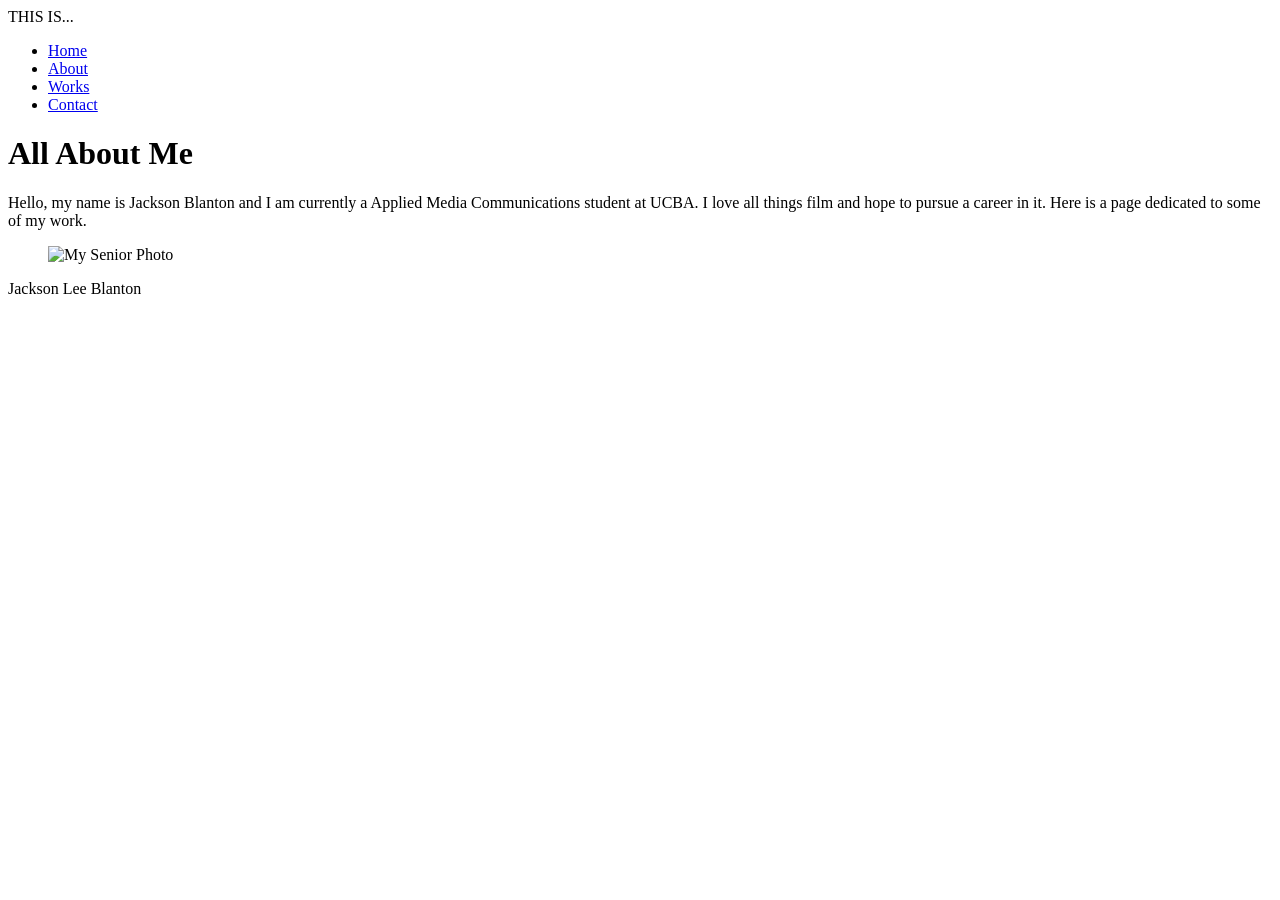
==== about.html @ b3ba1728 "update" ====
<!DOCTYPE html>
<html lang="en">
<head>
  <meta charset="UTF-8">
  <meta name="viewport" content="width=device-width, initial-scale=1.0">
  <title>About Jackson</title>
</head>
<header>THIS IS...</header>
<nav>
  <ul>
    <li><a href="index.html">Home</a></li>
    <li><a href="about.html">About</a></li>
    <li><a href="work.html">Works</a></li>
    <li><a href="contact.html">Contact</a></li>
  </ul>
  </nav>
  <h1>All About Me</h1>
<body>
  <p>Hello, my name is Jackson Blanton and I am currently a Applied Media Communications student at UCBA. I love all things film and hope to pursue a career in it. Here is a page dedicated to some of my work.</p>
  <figure>
    <img src="images/20250321_104157220_iOS.jpg" alt="My Senior Photo">
  </figure>
  <footer>Jackson Lee Blanton</footer>
</body>
</html>
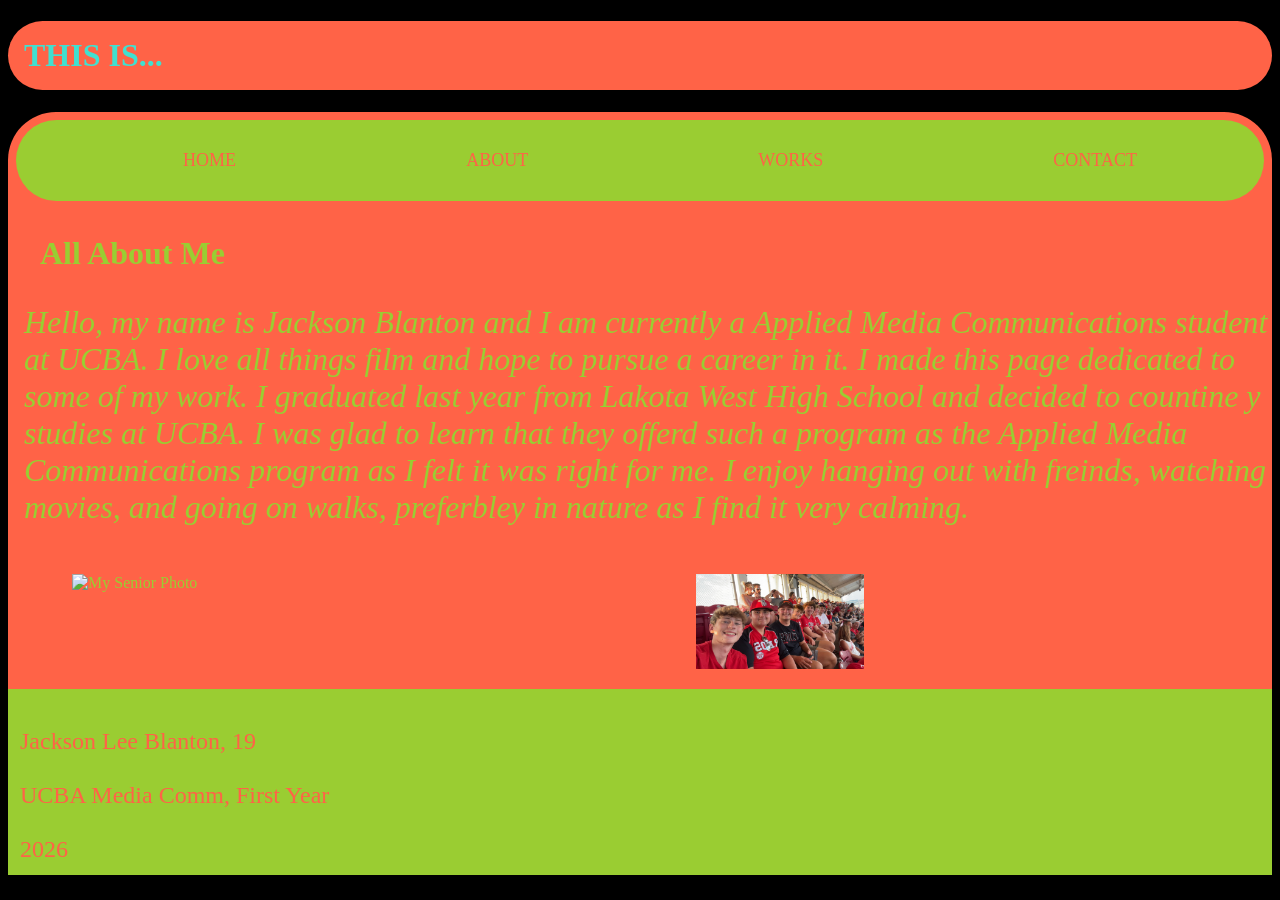
==== commit c008196a: "finished project" ====
--- a/about.html
+++ b/about.html
@@ -4,8 +4,13 @@
   <meta charset="UTF-8">
   <meta name="viewport" content="width=device-width, initial-scale=1.0">
   <title>About Jackson</title>
+  <link rel="stylesheet" href="reset.css">
+  <link rel="stylesheet" href="blanton.css">
 </head>
-<header>THIS IS...</header>
+<h1>THIS IS...</h1>
+<body>
+  <div class="wrapper">
+<header>
 <nav>
   <ul>
     <li><a href="index.html">Home</a></li>
@@ -14,12 +19,26 @@
     <li><a href="contact.html">Contact</a></li>
   </ul>
   </nav>
-  <h1>All About Me</h1>
-<body>
-  <p>Hello, my name is Jackson Blanton and I am currently a Applied Media Communications student at UCBA. I love all things film and hope to pursue a career in it. Here is a page dedicated to some of my work.</p>
-  <figure>
+  </header>
+  <main>
+  <h2>All About Me</h2>
+<section class="para">
+  <p>Hello, my name is Jackson Blanton and I am currently a Applied Media Communications student at UCBA. I love all things film and hope to pursue a career in it. I made this page dedicated to some of my work. I graduated last year from Lakota West High School and decided to countine y studies at UCBA. I was glad to learn that they offerd such a program as the Applied Media Communications program as I felt it was right for me. I enjoy hanging out with freinds, watching movies, and going on walks, preferbley in nature as I find it very calming.</p>
+  </section>
+  <section class="about-photos">
+  <section class="senior">
     <img src="images/20250321_104157220_iOS.jpg" alt="My Senior Photo">
-  </figure>
-  <footer>Jackson Lee Blanton</footer>
+  </section>
+<section class="reds">
+    <img src="images/20250812_000150954_iOS 1.jpg" alt="Me and Freinds at a Reds Game">
+</section>
+</section>
+</main>
+  <footer>
+    <br>Jackson Lee Blanton, 19</br>
+    <br>UCBA Media Comm, First Year</br>
+    <br>2026</br>
+  </footer>
+</div>
 </body>
 </html>
--- a/blanton.css
+++ b/blanton.css
@@ -0,0 +1,123 @@
+h1 {
+color: turquoise;
+background-color: tomato;
+padding: 0.5em;
+border-radius: 10em;
+}
+img {
+  max-width: 60%;
+  height: auto;
+}
+body {
+  background-color: black;
+}
+.wrapper {
+  background-color: tomato;
+  color: yellowgreen;
+  border-radius: 3em;
+}
+footer {
+  color: tomato;
+  font-size: x-large;
+  padding: 0.5em;
+  background-color: yellowgreen;
+}
+nav {
+  font-size: x-large;
+  background-color: yellowgreen;
+  padding: 1em;
+border-radius: 10em;
+font-size: 75%;
+}
+header {
+  color: turquoise;
+color: brown;
+padding-left: 0.5em;
+padding-bottom: 0.5em;
+padding-right: 0.5em;
+padding-top: 0.5em;
+}
+h2 {
+  font-size: xx-large;
+  padding-left: 1em;
+}
+nav ul {
+  list-style-type: none;
+display: flex;
+align-items: center;
+justify-content: space-around;
+font-size: large;
+}
+nav a {
+padding: .5em 3em;
+text-transform: uppercase;
+text-decoration: none;
+color: tomato;
+}
+.me-grid {
+display: grid;
+  grid-template-columns: 3fr 3fr;
+  grid-gap: 2em;
+  padding-left: 9em;
+}
+.me-grid img {
+border-radius: 10px;
+}
+.windsor {
+display: flex;
+align-items: right;
+justify-content: space-around;
+}
+p {
+  font-size: xx-large;
+  font-style: oblique;
+}
+.about-photos {
+  display: grid;
+  grid-template-columns: 3fr 3fr;
+  grid-gap: 2em;
+  padding-left: 3em;
+}
+.about-photos img {
+  max-width: 30%;
+  height: auto;
+}
+.reds {
+padding: 1em;
+}
+.senior {
+  padding: 1em;
+}
+.para {
+padding-left: 1em;
+}
+.photos img {
+max-width: 40%;
+height: auto;
+  grid-template-columns: 3fr 3fr;
+  grid-gap: 2em;
+  padding-left: 6em;
+}
+.videos {
+padding: .5em 3em;
+text-transform: uppercase;
+text-decoration: none;
+color: yellowgreen;
+font-size: xx-large;
+}
+.info {
+  font-size: xx-large;
+  padding: 1em;
+border-radius: 10em;
+}
+.info ul {
+  list-style-type: none;
+display: flex;
+align-items: center;
+height: 600px;
+justify-content: space-around;
+text-transform: uppercase;
+text-decoration: none;
+color: yellowgreen;
+padding-right: 40px;
+}
